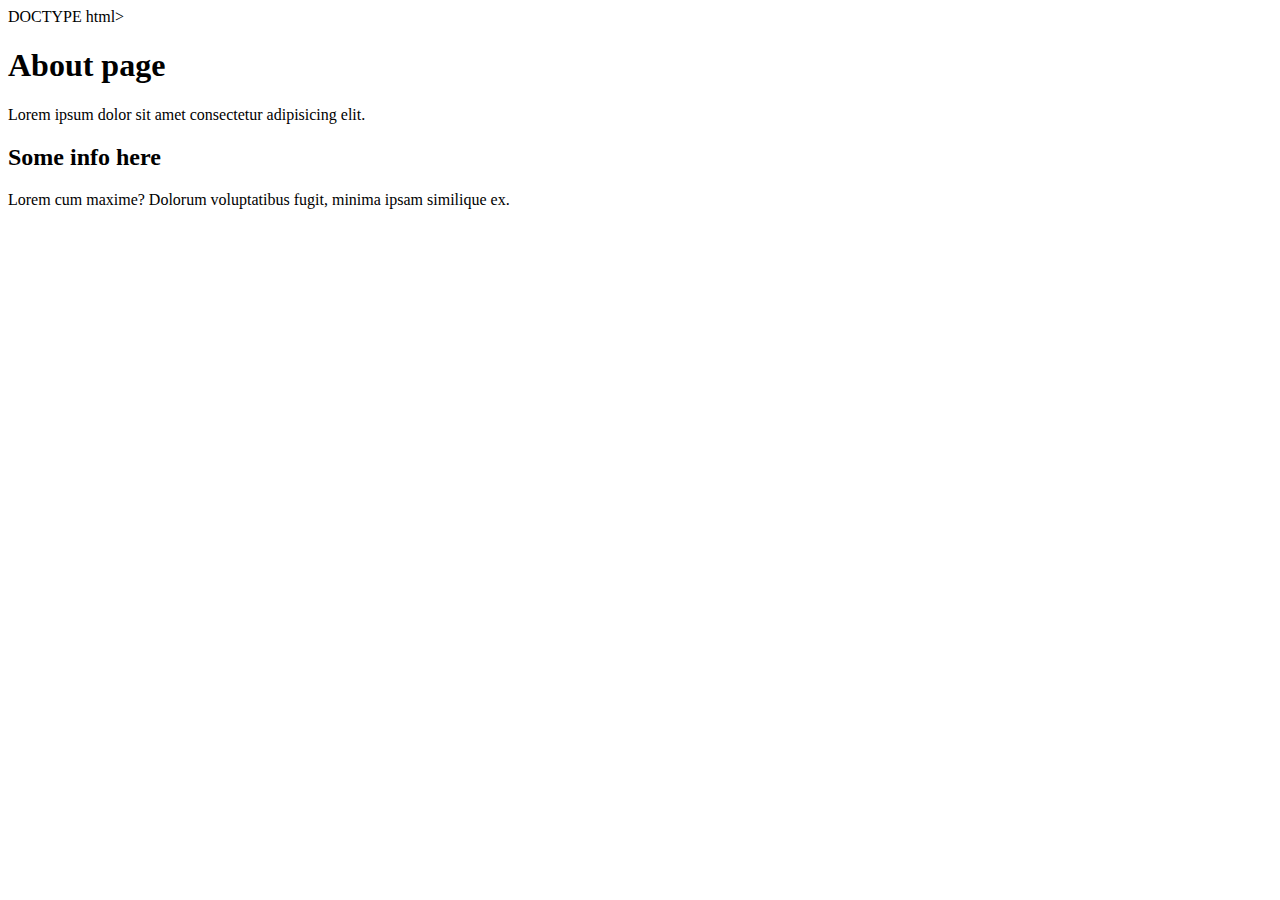
==== about.html @ 73c2a066 "Create about.html" ====
DOCTYPE html>
<html lang="en">
<head>
    <meta charset="UTF-8">
    <meta http-equiv="X-UA-Compatible" content="IE=edge">
    <meta name="viewport" content="width=device-width, initial-scale=1.0">
    <title>About</title>
</head>
<body>
    <h1>About page</h1>
    <p>Lorem ipsum dolor sit amet consectetur adipisicing elit.</p>
    <h2>Some info here</h2>
    <p>Lorem cum maxime? Dolorum voluptatibus fugit, minima ipsam similique ex.</p>
    </body>
</html>
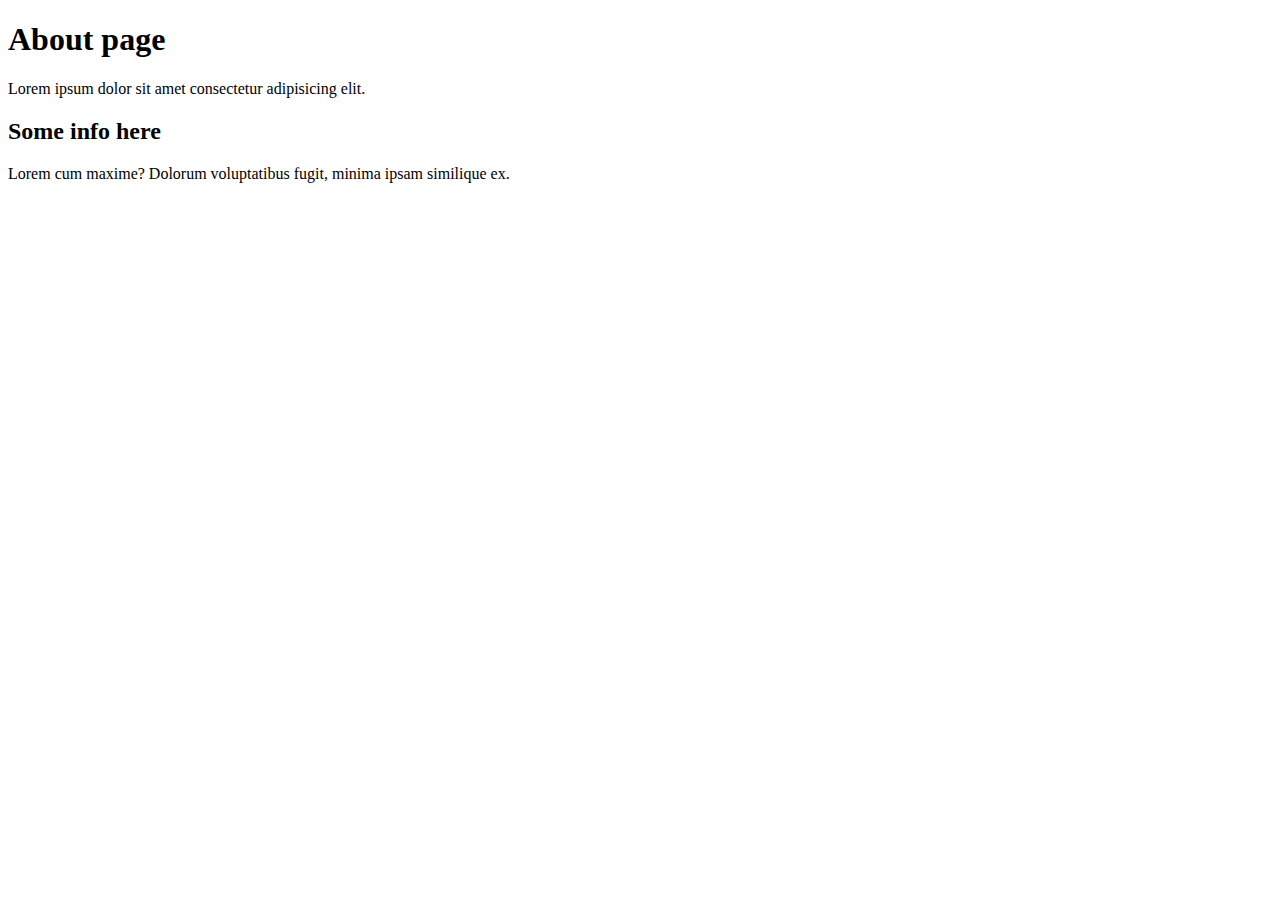
==== commit fdd6acb4: "added link to about and edited headers" ====
--- a/about.html
+++ b/about.html
@@ -1,4 +1,4 @@
-DOCTYPE html>
+<!DOCTYPE html>
 <html lang="en">
 <head>
     <meta charset="UTF-8">
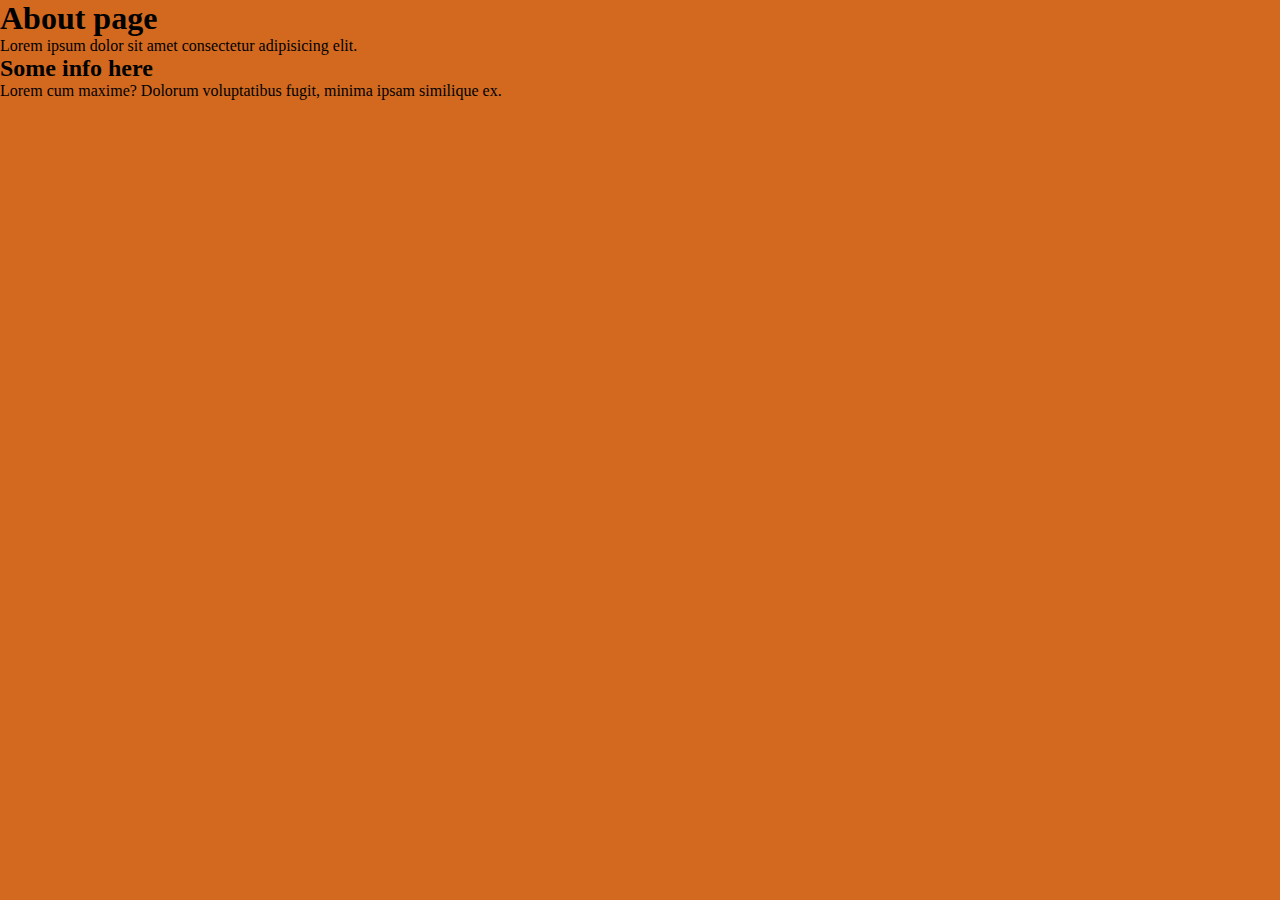
==== commit 1c1a18de: "added styles" ====
--- a/about.html
+++ b/about.html
@@ -5,6 +5,8 @@
     <meta http-equiv="X-UA-Compatible" content="IE=edge">
     <meta name="viewport" content="width=device-width, initial-scale=1.0">
     <title>About</title>
+
+    <link rel="stylesheet" href="styles.css">
 </head>
 <body>
     <h1>About page</h1>
--- a/styles.css
+++ b/styles.css
@@ -0,0 +1,5 @@
+*{
+    margin: 0px;
+    padding: 0px;
+    background-color: chocolate;
+}